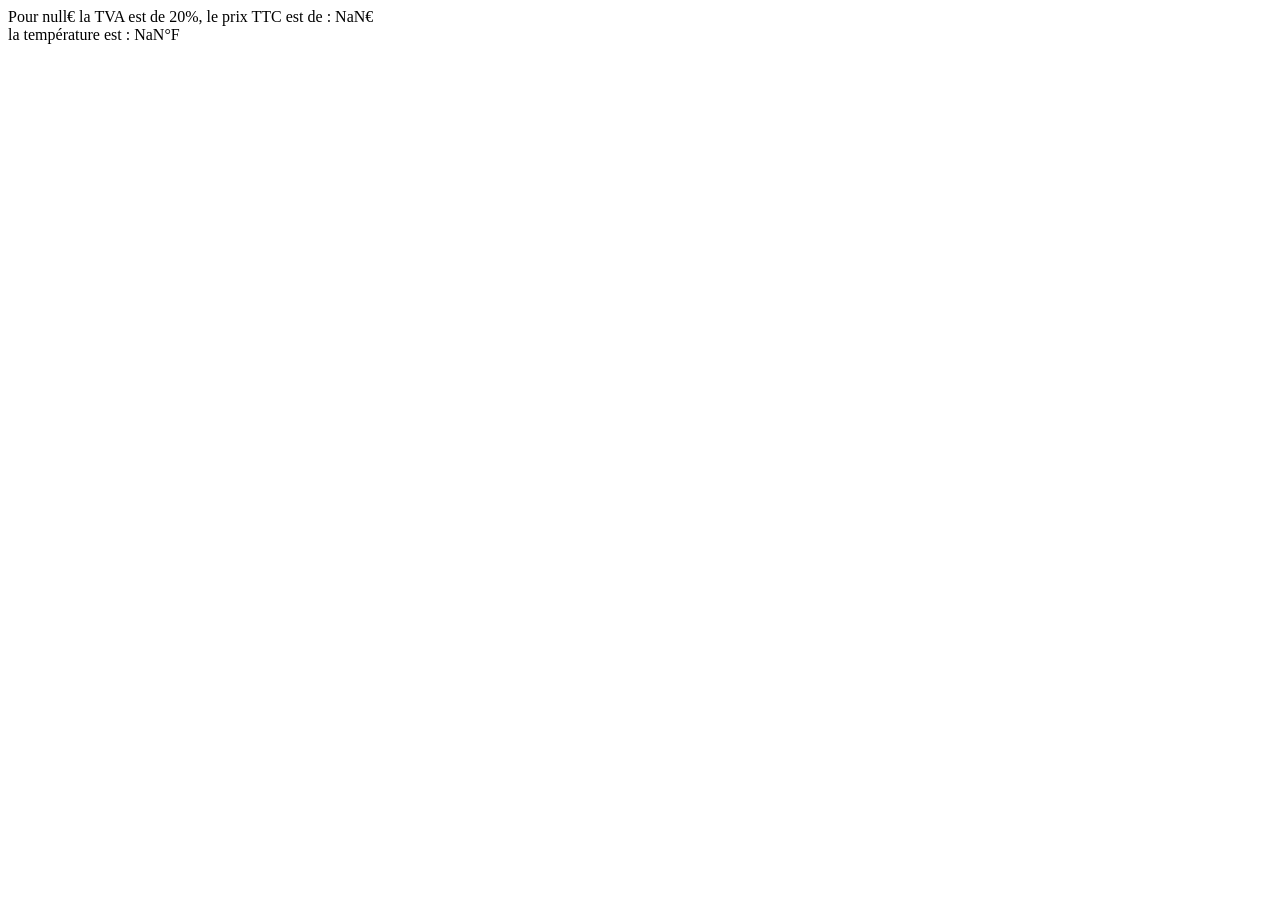
==== 03_JavaScript/02_exo/index.html @ e7628e84 "exercice javascript" ====
<!DOCTYPE html>
<html lang="fr">
<head>
    <meta charset="UTF-8">
    <meta name="viewport" content="width=device-width, initial-scale=1.0">
    <title>exercice js</title>
</head>
<body>
    <script>
     // Exercice 1 
        // écrire le code invitant l'utilisateur à saisir d'abord son nom et ensuite son prénom dans 2 boîtes de dialogue successives

        let Nom = prompt("quel est votre Nom ?");
        let Prenom = prompt("Quel est votre Prénom ?");

        // afficher ensuite dans une autre boîte de dialogue le nom et le prénom de l'utilisateur
        // Attention à bien respecter les espaces entre les mots dans le message final.

        alert("Vous ête :  " + Nom +" " + Prenom);
        
        

// Exercice 2
        // Ecrivez un programme js qui fait saisir un prix hors taxes à l'utilisateur, puis qui affiche le prix TTC correspondant en se basant sur un taux de TVA à 20%

        const TVA = 20/100
        let prix_ht = prompt("Indiquez un montant hors taxe !")
        let prix_ht_chaine = parseInt(prix_ht)
        let prix_ttc = prix_ht_chaine + prix_ht_chaine * TVA 
        document.write("Pour " + prix_ht +"€ la TVA est de 20%, le prix TTC est de : " + prix_ttc + "€"+"<br>");
    

        // Vous pouvez effectuer l'affichage dans la console, dans un pop-up ou sur la page directement.
        //INDICE :multiplier le prix HT par 1,20 pour obtenir le prix TTC.

// Exercice 3
        // Ecrivez un programme qui fait saisir une température en degrés celsius, puis affiche le résultat de sa conversion en degrés fahrenheit.
        let temp_celsius = prompt("indiquez une température");
        let temp_celsius_chaine = parseInt(temp_celsius);
        let temp_fah = temp_celsius_chaine * 9/5 + 32;

        document.write("la température est : " + temp_fah + "°F")
        


        // Rappel : en informatique, la virgule s'écrit avec un point.
        // INDICE : // [°F] = [°C] x 9/5 + 32.
   
    </script>
    
</body>
</html>
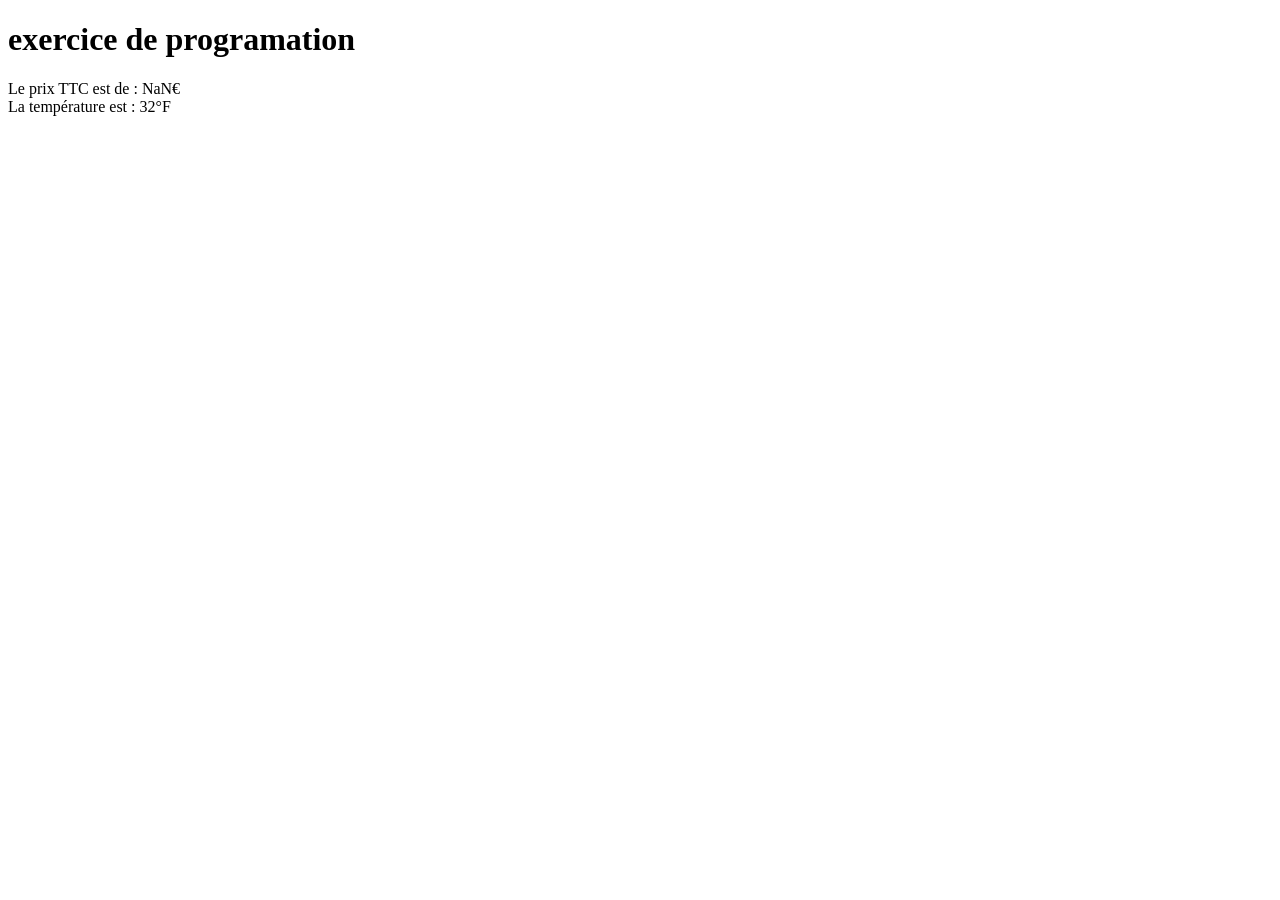
==== commit 81e707ee: "javascript cours" ====
--- a/03_JavaScript/02_exo/index.html
+++ b/03_JavaScript/02_exo/index.html
@@ -6,6 +6,7 @@
     <title>exercice js</title>
 </head>
 <body>
+    <H1>exercice de programation</H1>
     <script>
      // Exercice 1 
         // écrire le code invitant l'utilisateur à saisir d'abord son nom et ensuite son prénom dans 2 boîtes de dialogue successives
@@ -23,28 +24,25 @@
 // Exercice 2
         // Ecrivez un programme js qui fait saisir un prix hors taxes à l'utilisateur, puis qui affiche le prix TTC correspondant en se basant sur un taux de TVA à 20%
 
-        const TVA = 20/100
-        let prix_ht = prompt("Indiquez un montant hors taxe !")
-        let prix_ht_chaine = parseInt(prix_ht)
-        let prix_ttc = prix_ht_chaine + prix_ht_chaine * TVA 
-        document.write("Pour " + prix_ht +"€ la TVA est de 20%, le prix TTC est de : " + prix_ttc + "€"+"<br>");
-    
+        const TVA = 1.2
+        let prix_HT = parseFloat(prompt("Indiquez un montant hors taxe: "));
+        let prix_TTC = prix_HT * TVA 
+        
+        document.write("Le prix TTC est de : " + prix_TTC + "€"+"<br>");
 
         // Vous pouvez effectuer l'affichage dans la console, dans un pop-up ou sur la page directement.
         //INDICE :multiplier le prix HT par 1,20 pour obtenir le prix TTC.
 
 // Exercice 3
         // Ecrivez un programme qui fait saisir une température en degrés celsius, puis affiche le résultat de sa conversion en degrés fahrenheit.
-        let temp_celsius = prompt("indiquez une température");
-        let temp_celsius_chaine = parseInt(temp_celsius);
-        let temp_fah = temp_celsius_chaine * 9/5 + 32;
-
-        document.write("la température est : " + temp_fah + "°F")
         
-
-
+        let temp_F = parseFloat(prompt("Indiquez une température en °C : ")*9/5)+32;
+        document.write("La température est : " + temp_F + "°F");
+       
         // Rappel : en informatique, la virgule s'écrit avec un point.
         // INDICE : // [°F] = [°C] x 9/5 + 32.
+        
+        
    
     </script>
     
